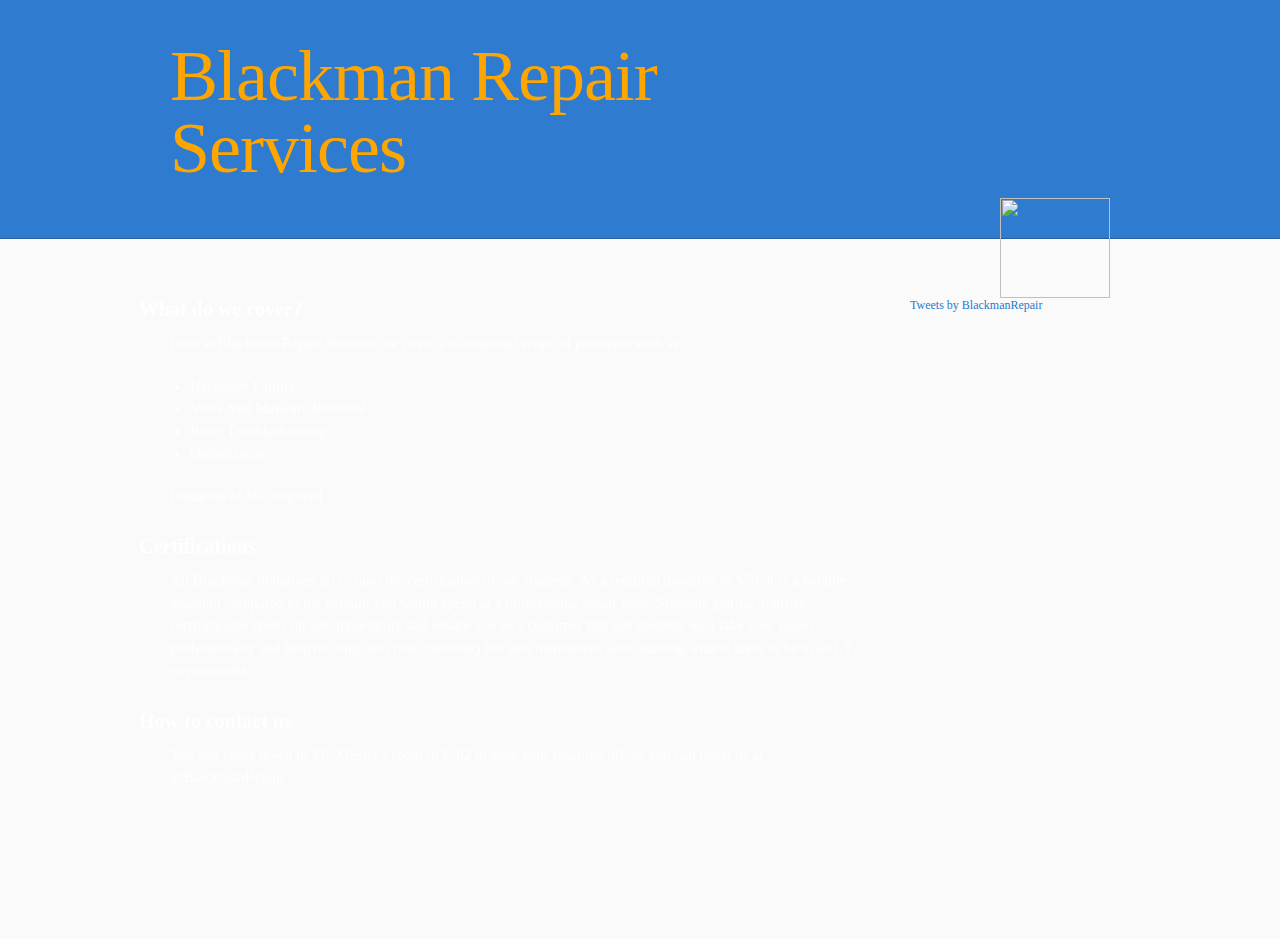
==== index.html @ b05186b8 "Update index.html" ====
<!DOCTYPE html>
<html>
  <head>
    <meta charset='utf-8'>
    <meta http-equiv="X-UA-Compatible" content="chrome=1">
    <meta name="viewport" content="width=device-width, initial-scale=1, maximum-scale=1">
    <link href='https://fonts.googleapis.com/css?family=Architects+Daughter' rel='stylesheet' type='text/css'>
    <link rel="stylesheet" type="text/css" href="stylesheets/stylesheet.css" media="screen">
    <link rel="stylesheet" type="text/css" href="stylesheets/pygment_trac.css" media="screen">
    <link rel="stylesheet" type="text/css" href="stylesheets/print.css" media="print">

    <!--[if lt IE 9]>
    <script src="//html5shiv.googlecode.com/svn/trunk/html5.js"></script>
    <![endif]-->

    <title>Blackman Repair Services</title>
  </head>

  <body>
    <header>
      <div class="inner">
        <h1>Blackman Repair Services</h1>
        <h2></h2>
        <a
           href="https://twitter.com/BlackmanRepair?lang=en"><img                                                 src="https://raw.githubusercontent.com/BlackmanHS/BlackmanHs.github.io/master/images/github-button.png" height =100 width =110 align="right" >
        </a>
      </div>
    </header>

    <div id="content-wrapper">
      <div class="inner clearfix">
        <section id="main-content">
          <h3>
<a name="welcome-to-github-pages" class="anchor" href="#welcome-to-github-pages"><span class="octicon octicon-link"></span></a>What do we cover?</h3>

<p>Here at Blackman Repair Services we cover a widespread scope of problems such as:</p>

<ul>
  <li>Hardware Failure</li>
  <li>Virus And Malware Removal</li>
  <li>Basic Troubleshooting</li>
  <li>Optimization</li>
</ul>

<p>Donation of $50 required</p>

<h3>
<a name="How-Much-Cost" class="anchor" href="#designer-templates"><span class="octicon octicon-link"></span></a>Certifications</h3>

<p>All Blackman donations go to fund the certification of our students. As a required donation of $50, it is a notable discount compared to the amount you would spend at a professional repair shop. Students getting industry certifications opens up job opportunity and ensure you as a customer that our students well take your issues professionally and help not only you (the customer) but also themselves with learning what it takes to be in an I.T. environment.</p>

<h3>
<a name="rather-drive-stick" class="anchor" href="#rather-drive-stick"><span class="octicon octicon-link"></span></a>How to contact us</h3>

<p>You can come down to Mr. Mosier's room in E-02 to drop your machine off, or you can tweet us at @BlackmanRepair.</p>

<h3>
<a name="" class="anchor" href=""><span class="octicon octicon-link"></span></a></h3>

<p></p>

<h3>
<a name="" class="anchor" href=""><span class="octicon octicon-link"></span></a></h3>

<p></p>
        </section>

        <aside id="sidebar">
        <a class="twitter-timeline" data-width="325" data-height="650" data-theme="dark" href="https://twitter.com/BlackmanRepair">Tweets by BlackmanRepair</a> <script async src="//platform.twitter.com/widgets.js" charset="utf-8"></script>
        <p> 
        </p>
        </aside>
      </div>
    </div>


  </body>
</html>
---- stylesheets/stylesheet.css ----
/*! normalize.css v3.0.2 | MIT License | git.io/normalize */

/**
 * 1. Set default font family to sans-serif.
 * 2. Prevent iOS text size adjust after orientation change, without disabling
 *    user zoom.
 */

html {
  font-family: ;
  
}

/**
 * Remove default margin.
 */

body {
  background-color: #bfbfbf;
  margin: 0;
}

/* HTML5 display definitions
   ========================================================================== */

/**
 * Correct `block` display not defined for any HTML5 element in IE 8/9.
 * Correct `block` display not defined for `details` or `summary` in IE 10/11
 * and Firefox.
 * Correct `block` display not defined for `main` in IE 11.
 */

article,
aside,
details,
figcaption,
figure,
footer,
header,
hgroup,
main,
menu,
nav,
section,
summary {
  display: block;
}

/**
 * 1. Correct `inline-block` display not defined in IE 8/9.
 * 2. Normalize vertical alignment of `progress` in Chrome, Firefox, and Opera.
 */

audio,
canvas,
progress,
video {
  display: inline-block; /* 1 */
  vertical-align: baseline; /* 2 */
}

/**
 * Prevent modern browsers from displaying `audio` without controls.
 * Remove excess height in iOS 5 devices.
 */

audio:not([controls]) {
  display: none;
  height: 0;
}

/**
 * Address `[hidden]` styling not present in IE 8/9/10.
 * Hide the `template` element in IE 8/9/11, Safari, and Firefox < 22.
 */

[hidden],
template {
  display: none;
}

/* Links
   ========================================================================== */

/**
 * Remove the gray background color from active links in IE 10.
 */

a {
  background-color: Transparent;
}

/**
 * Improve readability when focused and also mouse hovered in all browsers.
 */

a:active,
a:hover {
  outline: 0;
}

/* Text-level semantics
   ========================================================================== */

/**
 * Address styling not present in IE 8/9/10/11, Safari, and Chrome.
 */

abbr[title] {
  border-bottom: 1px dotted;
}

/**
 * Address style set to `bolder` in Firefox 4+, Safari, and Chrome.
 */

b,
strong {
  font-weight: bold;
}

/**
 * Address styling not present in Safari and Chrome.
 */

dfn {
  font-style: italic;
}

/**
 * Address variable `h1` font-size and margin within `section` and `article`
 * contexts in Firefox 4+, Safari, and Chrome.
 */

h1 {
  font-size: 2em;
  margin: 0.67em 0;
}

/**
 * Address styling not present in IE 8/9.
 */

mark {
  background: #ff0;
  color: #000;
}

/**
 * Address inconsistent and variable font size in all browsers.
 */

small {
  font-size: 80%;
}

/**
 * Prevent `sub` and `sup` affecting `line-height` in all browsers.
 */

sub,
sup {
  font-size: 75%;
  line-height: 0;
  position: relative;
  vertical-align: baseline;
}

sup {
  top: -0.5em;
}

sub {
  bottom: -0.25em;
}

/* Embedded content
   ========================================================================== */

/**
 * Remove border when inside `a` element in IE 8/9/10.
 */

img {
  border: 0;
}

/**
 * Correct overflow not hidden in IE 9/10/11.
 */

svg:not(:root) {
  overflow: hidden;
}

/* Grouping content
   ========================================================================== */

/**
 * Address margin not present in IE 8/9 and Safari.
 */

figure {
  margin: 1em 40px;
}

/**
 * Address differences between Firefox and other browsers.
 */

hr {
  -moz-box-sizing: content-box;
  box-sizing: content-box;
  height: 0;
}

/**
 * Contain overflow in all browsers.
 */

pre {
  overflow: auto;
}

/**
 * Address odd `em`-unit font size rendering in all browsers.
 */

code,
kbd,
pre,
samp {
  font-family: monospace, monospace;
  font-size: 1em;
}

/* Forms
   ========================================================================== */

/**
 * Known limitation: by default, Chrome and Safari on OS X allow very limited
 * styling of `select`, unless a `border` property is set.
 */

/**
 * 1. Correct color not being inherited.
 *    Known issue: affects color of disabled elements.
 * 2. Correct font properties not being inherited.
 * 3. Address margins set differently in Firefox 4+, Safari, and Chrome.
 */

button,
input,
optgroup,
select,
textarea {
  color: inherit; /* 1 */
  font: inherit; /* 2 */
  margin: 0; /* 3 */
}

/**
 * Address `overflow` set to `hidden` in IE 8/9/10/11.
 */

button {
  overflow: visible;
}

/**
 * Address inconsistent `text-transform` inheritance for `button` and `select`.
 * All other form control elements do not inherit `text-transform` values.
 * Correct `button` style inheritance in Firefox, IE 8/9/10/11, and Opera.
 * Correct `select` style inheritance in Firefox.
 */

button,
select {
  text-transform: none;
}

/**
 * 1. Avoid the WebKit bug in Android 4.0.* where (2) destroys native `audio`
 *    and `video` controls.
 * 2. Correct inability to style clickable `input` types in iOS.
 * 3. Improve usability and consistency of cursor style between image-type
 *    `input` and others.
 */

button,
html input[type="button"], /* 1 */
input[type="reset"],
input[type="submit"] {
  -webkit-appearance: button; /* 2 */
  cursor: pointer; /* 3 */
}

/**
 * Re-set default cursor for disabled elements.
 */

button[disabled],
html input[disabled] {
  cursor: default;
}

/**
 * Remove inner padding and border in Firefox 4+.
 */

button::-moz-focus-inner,
input::-moz-focus-inner {
  border: 0;
  padding: 0;
}

/**
 * Address Firefox 4+ setting `line-height` on `input` using `!important` in
 * the UA stylesheet.
 */

input {
  line-height: normal;
}

/**
 * It's recommended that you don't attempt to style these elements.
 * Firefox's implementation doesn't respect box-sizing, padding, or width.
 *
 * 1. Address box sizing set to `content-box` in IE 8/9/10.
 * 2. Remove excess padding in IE 8/9/10.
 */

input[type="checkbox"],
input[type="radio"] {
  box-sizing: border-box; /* 1 */
  padding: 0; /* 2 */
}

/**
 * Fix the cursor style for Chrome's increment/decrement buttons. For certain
 * `font-size` values of the `input`, it causes the cursor style of the
 * decrement button to change from `default` to `text`.
 */

input[type="number"]::-webkit-inner-spin-button,
input[type="number"]::-webkit-outer-spin-button {
  height: auto;
}

/**
 * 1. Address `appearance` set to `searchfield` in Safari and Chrome.
 * 2. Address `box-sizing` set to `border-box` in Safari and Chrome
 *    (include `-moz` to future-proof).
 */

input[type="search"] {
  -webkit-appearance: textfield; /* 1 */
  -moz-box-sizing: content-box;
  -webkit-box-sizing: content-box; /* 2 */
  box-sizing: content-box;
}

/**
 * Remove inner padding and search cancel button in Safari and Chrome on OS X.
 * Safari (but not Chrome) clips the cancel button when the search input has
 * padding (and `textfield` appearance).
 */

input[type="search"]::-webkit-search-cancel-button,
input[type="search"]::-webkit-search-decoration {
  -webkit-appearance: none;
}

/**
 * Define consistent border, margin, and padding.
 */

fieldset {
  border: 1px solid #c0c0c0;
  margin: 0 2px;
  padding: 0.35em 0.625em 0.75em;
}

/**
 * 1. Correct `color` not being inherited in IE 8/9/10/11.
 * 2. Remove padding so people aren't caught out if they zero out fieldsets.
 */

legend {
  border: 0; /* 1 */
  padding: 0; /* 2 */
}

/**
 * Remove default vertical scrollbar in IE 8/9/10/11.
 */

textarea {
  overflow: auto;
}

/**
 * Don't inherit the `font-weight` (applied by a rule above).
 * NOTE: the default cannot safely be changed in Chrome and Safari on OS X.
 */

optgroup {
  font-weight: bold;
}

/* Tables
   ========================================================================== */

/**
 * Remove most spacing between table cells.
 */

table {
  border-collapse: collapse;
  border-spacing: 0;
}

td,
th {
  padding: 0;
}

/* LAYOUT STYLES */
body {
  font-size: 15px;
  line-height: 1.5;
  background: #fafafa url(https://www.bhphotovideo.com/images/images500x500/Savage_27_12_107_x_12yds_Background_45483.jpg) 0 0 repeat;
  font-family: 'Palatino Linotype', "Book Antiqua", "Palatino", serif;
  font-weight: 400;
  color: white;
}

p {
  margin-top: 0;
}

a {
  color: #2879d0;
}
a:hover {
  color: #2268b2;
}

header {
  padding-top: 40px;
  padding-bottom: 40px;
  font-family: "Times New Roman", Times, serif;
  background: #2e7bcf url(http://cdn.wallpapersafari.com/39/12/BjuXTa.jpg) 0 0 repeat-x;
  border-bottom: solid 1px #275da1;
}

header h1 {
  letter-spacing: -1px;
  font-size: 72px;
  font-weight: normal;
  color: orange;
  line-height: 1;
  margin-top: 0;
  margin-bottom: 0.2em;
  width: 540px;
}

header h2 {
  font-size: 26px;
  color: #ffffff;
  font-weight: normal;
  line-height: 1.3;
  width: 540px;
  letter-spacing: 0;
  margin-top: 0;
  margin-bottom: 0;
}

.inner {
  position: relative;
  width: 940px;
  margin: 0 auto;
}

#content-wrapper {
  border-top: solid 1px #fff;
  padding-top: 30px;
}

#main-content {
  width: 690px;
  float: left;
}

#main-content img {
  max-width: 100%;
}

aside#sidebar {
  width: 200px;
  padding-left: 20px;
  min-height: 504px;
  float: right;
  background: transparent url() 0 0 no-repeat;
  font-size: 12px;
  line-height: 1.3;
}

aside#sidebar p.repo-owner,
aside#sidebar p.repo-owner a {
  font-weight: bold;
}

#downloads {
  margin-bottom: 40px;
}

a.button {
  width: 134px;
  height: 58px;
  line-height: 1.2;
  font-size: 23px;
  color: #fff;
  padding-left: 68px;
  padding-top: 22px;
  font-family: 'Architects Daughter', 'Helvetica Neue', Helvetica, Arial, serif;
}
a.button small {
  display: block;
  font-size: 11px;
}
header a.button {
  position: absolute;
  right: 0;
  top: 0;
  background: transparent url() 0 0 no-repeat;
}
aside a.button {
  width: 138px;
  padding-left: 64px;
  display: block;
  background: transparent url(../images/download-button.png) 0 0 no-repeat;
  margin-bottom: 20px;
  font-size: 21px;
}

code, pre {
  font-family: Monaco, "Bitstream Vera Sans Mono", "Lucida Console", Terminal, monospace;
  color: #222;
  margin-bottom: 30px;
  font-size: 13px;
}

code {
  background-color: #f2f8fc;
  border: solid 1px #dbe7f3;
  padding: 0 3px;
}

pre {
  padding: 20px;
  background: #fff;
  text-shadow: none;
  overflow: auto;
  border: solid 1px #f2f2f2;
}
pre code {
  color: #2879d0;
  background-color: #fff;
  border: none;
  padding: 0;
}

ul, ol, dl {
  margin-bottom: 20px;
}


/* COMMON STYLES */

hr {
  height: 0;
  margin-top: 1em;
  margin-bottom: 1em;
  border: 0;
  border-top: solid 1px #ddd;
}

table {
  width: 100%;
  border: 1px solid #ebebeb;
}

th {
  font-weight: 500;
}

td {
  border: 1px solid #ebebeb;
  text-align: center;
  font-weight: 300;
}

form {
  background: #f2f2f2;
  padding: 20px;

}


/* GENERAL ELEMENT TYPE STYLES */

#main-content h1 {
  font-family: 'Palatino Linotype', "Book Antiqua", "Palatino", serif;
  font-size: 2.8em;
  font-weight: bold;
  letter-spacing: -1px;
  margin-top: 0;
  margin-bottom: 0;
  color: #474747;
  text-indent: 6px;
}

#main-content h1:before {
  content: "/";
  color: #9ddcff;
  padding-right: 0.3em;
  margin-left: -0.9em;
}

#main-content h2 {
  font-family: 'Palatino Linotype', "Book Antiqua", "Palatino", serif;
  font-size: 22px;
  font-weight: bold;
  margin-bottom: 8px;
  color: #474747;
  text-indent: 4px;
}
#main-content h2:before {
  content: "//";
  color: #9ddcff;
  padding-right: 0.3em;
  margin-left: -1.5em;
}

#main-content h3 {
  font-family: 'Palatino Linotype', "Book Antiqua", "Palatino", serif;
  font-size: 20px;
  font-weight: bold;
  margin-top: 24px;
  margin-bottom: 8px;
  color: white;
  text-indent: 3px;
}

#main-content h3:before {
  content: "";
  color: #9ddcff;
  padding-right: 0.3em;
  margin-left: -2em;
}

#main-content h4 {
  font-family: 'Palatino Linotype', "Book Antiqua", "Palatino", serif;
  font-size: 15px;
  font-weight: bold;
  margin-bottom: 8px;
  color: #474747;
  text-indent: 3px;
}

h4:before {
  content: "////";
  color: #9ddcff;
  padding-right: 0.3em;
  margin-left: -2.8em;
}

#main-content h5 {
  font-family: 'Palatino Linotype', "Book Antiqua", "Palatino", serif;
  font-size: 14px;
  margin-bottom: 8px;
  color: #474747;
  text-indent: 3px;
}
h5:before {
  content: "/////";
  color: #9ddcff;
  padding-right: 0.3em;
  margin-left: -3.2em;
}

#main-content h6 {
  font-family: 'Palatino Linotype', "Book Antiqua", "Palatino", serif;
  font-size: .8em;
  margin-bottom: 8px;
  color: #474747;
  text-indent: 3px;
}
h6:before {
  content: "//////";
  color: #9ddcff;
  padding-right: 0.3em;
  margin-left: -3.7em;
}

p {
  margin-bottom: 20px;
}

a {
  text-decoration: none;
}

p a {
  font-weight: 400;
}

blockquote {
  font-size: 1.6em;
  border-left: 10px solid #e9e9e9;
  margin-bottom: 20px;
  padding: 0 0 0 30px;
}

ul {
  list-style-image: url(http://emojione.com/wp-content/themes/emojione.v2/images/vectors/check-mark.svg) inside;
  padding-left: 20px;
}

ol {
  list-style: disc inside;
  padding-left: 3px;
}

dl dd {
  font-style: italic;
  font-weight: 100;
}

footer {
  background: transparent url('../images/hr.png') 0 0 no-repeat;
  margin-top: 40px;
  padding-top: 20px;
  padding-bottom: 30px;
  font-size: 13px;
  color: #aaa;
}

footer a {
  color: #666;
}
footer a:hover {
  color: #444;
}

/* MISC */
.clearfix:after {
  clear: both;
  content: '.';
  display: block;
  visibility: hidden;
  height: 0;
}

.clearfix {display: inline-block;}
* html .clearfix {height: 1%;}
.clearfix {display: block;}

/* #Media Queries
================================================== */

/* Smaller than standard 960 (devices and browsers) */
@media only screen and (max-width: 959px) {}

/* Tablet Portrait size to standard 960 (devices and browsers) */
@media only screen and (min-width: 768px) and (max-width: 959px) {
  .inner {
    width: 740px;
  }
  header h1, header h2 {
    width: 340px;
  }
  header h1 {
    font-size: 60px;
  }
  header h2 {
    font-size: 30px;
  }
  #main-content {
    width: 490px;
  }
  #main-content h1:before,
  #main-content h2:before,
  #main-content h3:before,
  #main-content h4:before,
  #main-content h5:before,
  #main-content h6:before {
    content: none;
    padding-right: 0;
    margin-left: 0;
  }
}

/* All Mobile Sizes (devices and browser) */
@media only screen and (max-width: 767px) {
  .inner {
    width: 93%;
  }
  header {
    padding: 20px 0;
  }
  header .inner {
    position: relative;
  }
  header h1, header h2 {
    width: 100%;
  }
  header h1 {
    font-size: 48px;
  }
  header h2 {
    font-size: 24px;
  }
  header a.button {
    background-image: none;
    width: auto;
    height: auto;
    display: inline-block;
    margin-top: 15px;
    padding: 5px 10px;
    position: relative;
    text-align: center;
    font-size: 13px;
    line-height: 1;
    background-color: #9ddcff;
    color: #2879d0;
    -moz-border-radius: 5px;
    -webkit-border-radius: 5px;
    border-radius: 5px;
  }
  header a.button small {
    font-size: 13px;
    display: inline;
  }
  #main-content,
  aside#sidebar {
    float: none;
    width: 100% ! important;
  }
  aside#sidebar {
    background-image: none;
    margin-top: 20px;
    border-top: solid 1px #ddd;
    padding: 20px 0;
    min-height: 0;
  }
  aside#sidebar a.button {
    display: none;
  }
  #main-content h1:before,
  #main-content h2:before,
  #main-content h3:before,
  #main-content h4:before,
  #main-content h5:before,
  #main-content h6:before {
    content: none;
    padding-right: 0;
    margin-left: 0;
  }
}

/* Mobile Landscape Size to Tablet Portrait (devices and browsers) */
@media only screen and (min-width: 480px) and (max-width: 767px) {}

/* Mobile Portrait Size to Mobile Landscape Size (devices and browsers) */
@media only screen and (max-width: 479px) {}
---- stylesheets/pygment_trac.css ----
.highlight  { background: #ffffff; }
.highlight .c { color: #999988; font-style: italic } /* Comment */
.highlight .err { color: #a61717; background-color: #e3d2d2 } /* Error */
.highlight .k { font-weight: bold } /* Keyword */
.highlight .o { font-weight: bold } /* Operator */
.highlight .cm { color: #999988; font-style: italic } /* Comment.Multiline */
.highlight .cp { color: #999999; font-weight: bold } /* Comment.Preproc */
.highlight .c1 { color: #999988; font-style: italic } /* Comment.Single */
.highlight .cs { color: #999999; font-weight: bold; font-style: italic } /* Comment.Special */
.highlight .gd { color: #000000; background-color: #ffdddd } /* Generic.Deleted */
.highlight .gd .x { color: #000000; background-color: #ffaaaa } /* Generic.Deleted.Specific */
.highlight .ge { font-style: italic } /* Generic.Emph */
.highlight .gr { color: #aa0000 } /* Generic.Error */
.highlight .gh { color: #999999 } /* Generic.Heading */
.highlight .gi { color: #000000; background-color: #ddffdd } /* Generic.Inserted */
.highlight .gi .x { color: #000000; background-color: #aaffaa } /* Generic.Inserted.Specific */
.highlight .go { color: #888888 } /* Generic.Output */
.highlight .gp { color: #555555 } /* Generic.Prompt */
.highlight .gs { font-weight: bold } /* Generic.Strong */
.highlight .gu { color: #800080; font-weight: bold; } /* Generic.Subheading */
.highlight .gt { color: #aa0000 } /* Generic.Traceback */
.highlight .kc { font-weight: bold } /* Keyword.Constant */
.highlight .kd { font-weight: bold } /* Keyword.Declaration */
.highlight .kn { font-weight: bold } /* Keyword.Namespace */
.highlight .kp { font-weight: bold } /* Keyword.Pseudo */
.highlight .kr { font-weight: bold } /* Keyword.Reserved */
.highlight .kt { color: #445588; font-weight: bold } /* Keyword.Type */
.highlight .m { color: #009999 } /* Literal.Number */
.highlight .s { color: #d14 } /* Literal.String */
.highlight .na { color: #008080 } /* Name.Attribute */
.highlight .nb { color: #0086B3 } /* Name.Builtin */
.highlight .nc { color: #445588; font-weight: bold } /* Name.Class */
.highlight .no { color: #008080 } /* Name.Constant */
.highlight .ni { color: #800080 } /* Name.Entity */
.highlight .ne { color: #990000; font-weight: bold } /* Name.Exception */
.highlight .nf { color: #990000; font-weight: bold } /* Name.Function */
.highlight .nn { color: #555555 } /* Name.Namespace */
.highlight .nt { color: #000080 } /* Name.Tag */
.highlight .nv { color: #008080 } /* Name.Variable */
.highlight .ow { font-weight: bold } /* Operator.Word */
.highlight .w { color: #bbbbbb } /* Text.Whitespace */
.highlight .mf { color: #009999 } /* Literal.Number.Float */
.highlight .mh { color: #009999 } /* Literal.Number.Hex */
.highlight .mi { color: #009999 } /* Literal.Number.Integer */
.highlight .mo { color: #009999 } /* Literal.Number.Oct */
.highlight .sb { color: #d14 } /* Literal.String.Backtick */
.highlight .sc { color: #d14 } /* Literal.String.Char */
.highlight .sd { color: #d14 } /* Literal.String.Doc */
.highlight .s2 { color: #d14 } /* Literal.String.Double */
.highlight .se { color: #d14 } /* Literal.String.Escape */
.highlight .sh { color: #d14 } /* Literal.String.Heredoc */
.highlight .si { color: #d14 } /* Literal.String.Interpol */
.highlight .sx { color: #d14 } /* Literal.String.Other */
.highlight .sr { color: #009926 } /* Literal.String.Regex */
.highlight .s1 { color: #d14 } /* Literal.String.Single */
.highlight .ss { color: #990073 } /* Literal.String.Symbol */
.highlight .bp { color: #999999 } /* Name.Builtin.Pseudo */
.highlight .vc { color: #008080 } /* Name.Variable.Class */
.highlight .vg { color: #008080 } /* Name.Variable.Global */
.highlight .vi { color: #008080 } /* Name.Variable.Instance */
.highlight .il { color: #009999 } /* Literal.Number.Integer.Long */

.type-csharp .highlight .k { color: #0000FF }
.type-csharp .highlight .kt { color: #0000FF }
.type-csharp .highlight .nf { color: #000000; font-weight: normal }
.type-csharp .highlight .nc { color: #2B91AF }
.type-csharp .highlight .nn { color: #000000 }
.type-csharp .highlight .s { color: #A31515 }
.type-csharp .highlight .sc { color: #A31515 }
---- stylesheets/print.css ----
html, body, div, span, applet, object, iframe,
h1, h2, h3, h4, h5, h6, p, blockquote, pre,
a, abbr, acronym, address, big, cite, code,
del, dfn, em, img, ins, kbd, q, s, samp,
small, strike, strong, sub, sup, tt, var,
b, u, i, center,
dl, dt, dd, ol, ul, li,
fieldset, form, label, legend,
table, caption, tbody, tfoot, thead, tr, th, td,
article, aside, canvas, details, embed, 
figure, figcaption, footer, header, hgroup, 
menu, nav, output, ruby, section, summary,
time, mark, audio, video {
  margin: 0;
  padding: 0;
  border: 0;
  font-size: 100%;
  font: inherit;
  vertical-align: baseline;
}
/* HTML5 display-role reset for older browsers */
article, aside, details, figcaption, figure, 
footer, header, hgroup, menu, nav, section {
  display: block;
}
body {
  line-height: 1;
}
ol, ul {
  list-style: none;
}
blockquote, q {
  quotes: none;
}
blockquote:before, blockquote:after,
q:before, q:after {
  content: '';
  content: none;
}
table {
  border-collapse: collapse;
  border-spacing: 0;
}
body {
  font-size: 13px;
  line-height: 1.5; 
  font-family: 'Helvetica Neue', Helvetica, Arial, serif;
  color: #000;
}

a {
  color: #d5000d;
  font-weight: bold;
}

header {
  padding-top: 35px;
  padding-bottom: 10px;
}

header h1 {
  font-weight: bold;
  letter-spacing: -1px;
  font-size: 48px;
  color: #303030;
  line-height: 1.2;
}

header h2 {
  letter-spacing: -1px;
  font-size: 24px;
  color: #aaa;
  font-weight: normal;
  line-height: 1.3;
}
#downloads {
  display: none;
}
#main_content {
  padding-top: 20px;
}

code, pre {
  font-family: Monaco, "Bitstream Vera Sans Mono", "Lucida Console", Terminal;
  color: #222;
  margin-bottom: 30px;
  font-size: 12px;
}

code {
  padding: 0 3px;
}

pre {
  border: solid 1px #ddd;
  padding: 20px;
  overflow: auto;
}
pre code {
  padding: 0;
}

ul, ol, dl {
  margin-bottom: 20px;
}


/* COMMON STYLES */

table {
  width: 100%;
  border: 1px solid #ebebeb;
}

th {
  font-weight: 500;
}

td {
  border: 1px solid #ebebeb;
  text-align: center; 
  font-weight: 300;
}

form {
  background: #f2f2f2;
  padding: 20px;
  
}


/* GENERAL ELEMENT TYPE STYLES */

h1 {
  font-size: 2.8em;
} 

h2 {
  font-size: 22px;
  font-weight: bold;
  color: #303030;
  margin-bottom: 8px;
} 

h3 {
  color: #d5000d;
  font-size: 18px;
  font-weight: bold;
  margin-bottom: 8px;
} 
 
h4 {
  font-size: 16px;
  color: #303030;
  font-weight: bold;
} 

h5 {
  font-size: 1em;
  color: #303030;
} 

h6 {
  font-size: .8em;
  color: #303030;
} 

p {
  font-weight: 300;
  margin-bottom: 20px;
}
 
a {
  text-decoration: none;
}

p a {
  font-weight: 400;
}

blockquote {
  font-size: 1.6em;
  border-left: 10px solid #e9e9e9;
  margin-bottom: 20px;
  padding: 0 0 0 30px;
}

ul li {
  list-style: disc inside;
  padding-left: 20px;
}

ol li {
  list-style: decimal inside;
  padding-left: 3px;
}

dl dd {
  font-style: italic;
  font-weight: 100;
}

footer {
  margin-top: 40px;
  padding-top: 20px;
  padding-bottom: 30px;
  font-size: 13px;
  color: #aaa;
}

footer a {
  color: #666;
}

/* MISC */
.clearfix:after {
  clear: both;
  content: '.';
  display: block;
  visibility: hidden;
  height: 0;
}

.clearfix {display: inline-block;}
* html .clearfix {height: 1%;}
.clearfix {display: block;}
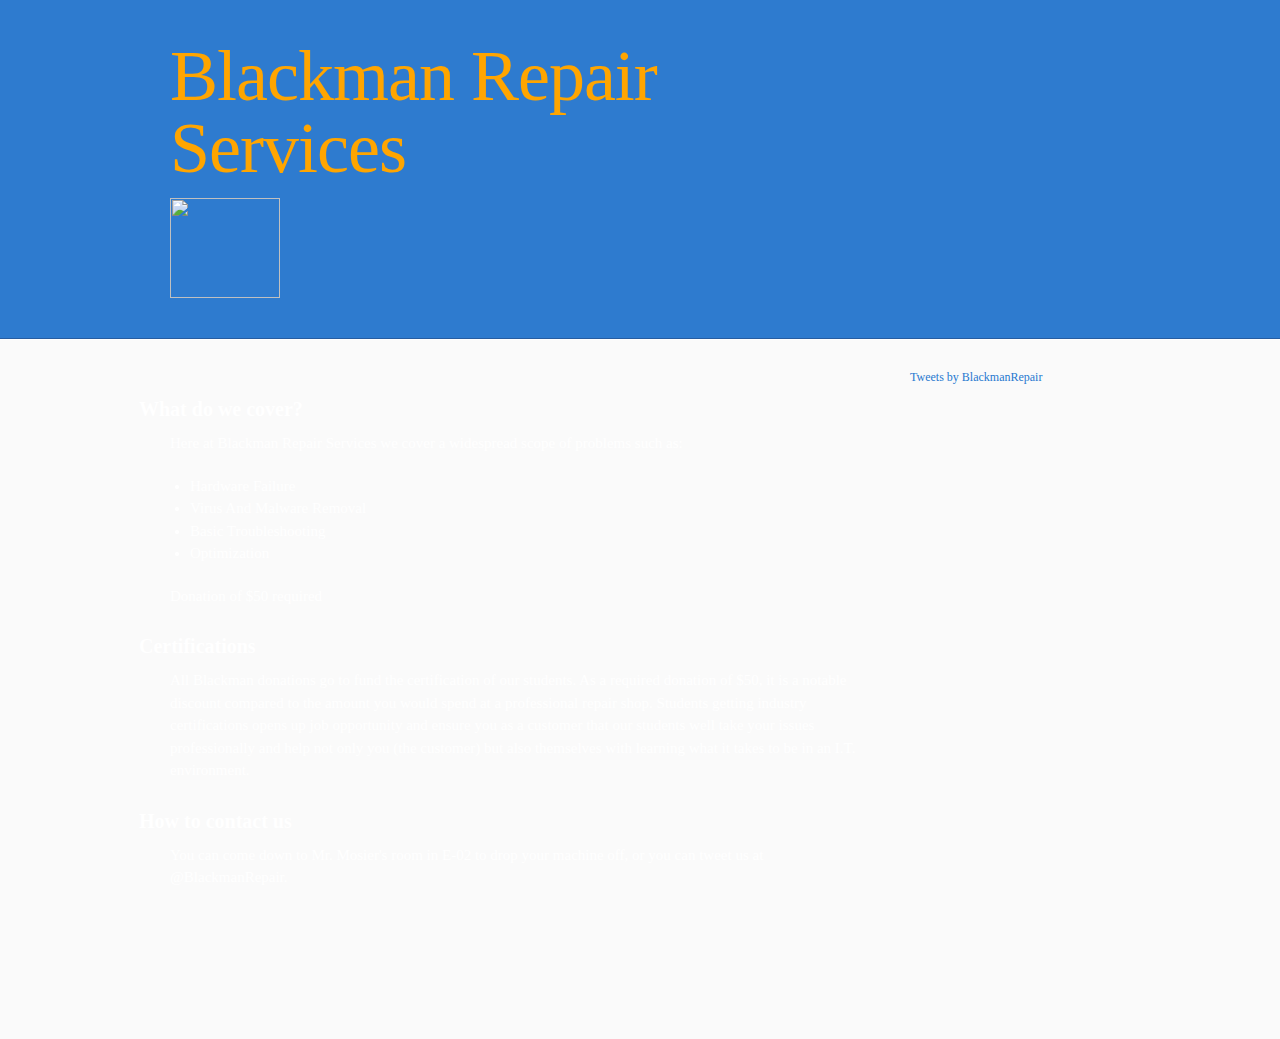
==== commit 25ea2baf: "Update index.html" ====
--- a/index.html
+++ b/index.html
@@ -22,7 +22,7 @@
         <h1>Blackman Repair Services</h1>
         <h2></h2>
         <a
-           href="https://twitter.com/BlackmanRepair?lang=en"><img                                                 src="https://raw.githubusercontent.com/BlackmanHS/BlackmanHs.github.io/master/images/github-button.png" height =100 width =110 align="right" >
+           href="https://twitter.com/BlackmanRepair?lang=en"><img                                                 src="https://raw.githubusercontent.com/BlackmanHS/BlackmanHs.github.io/master/images/github-button.png" height =100 width =110 align="top" >
         </a>
       </div>
     </header>
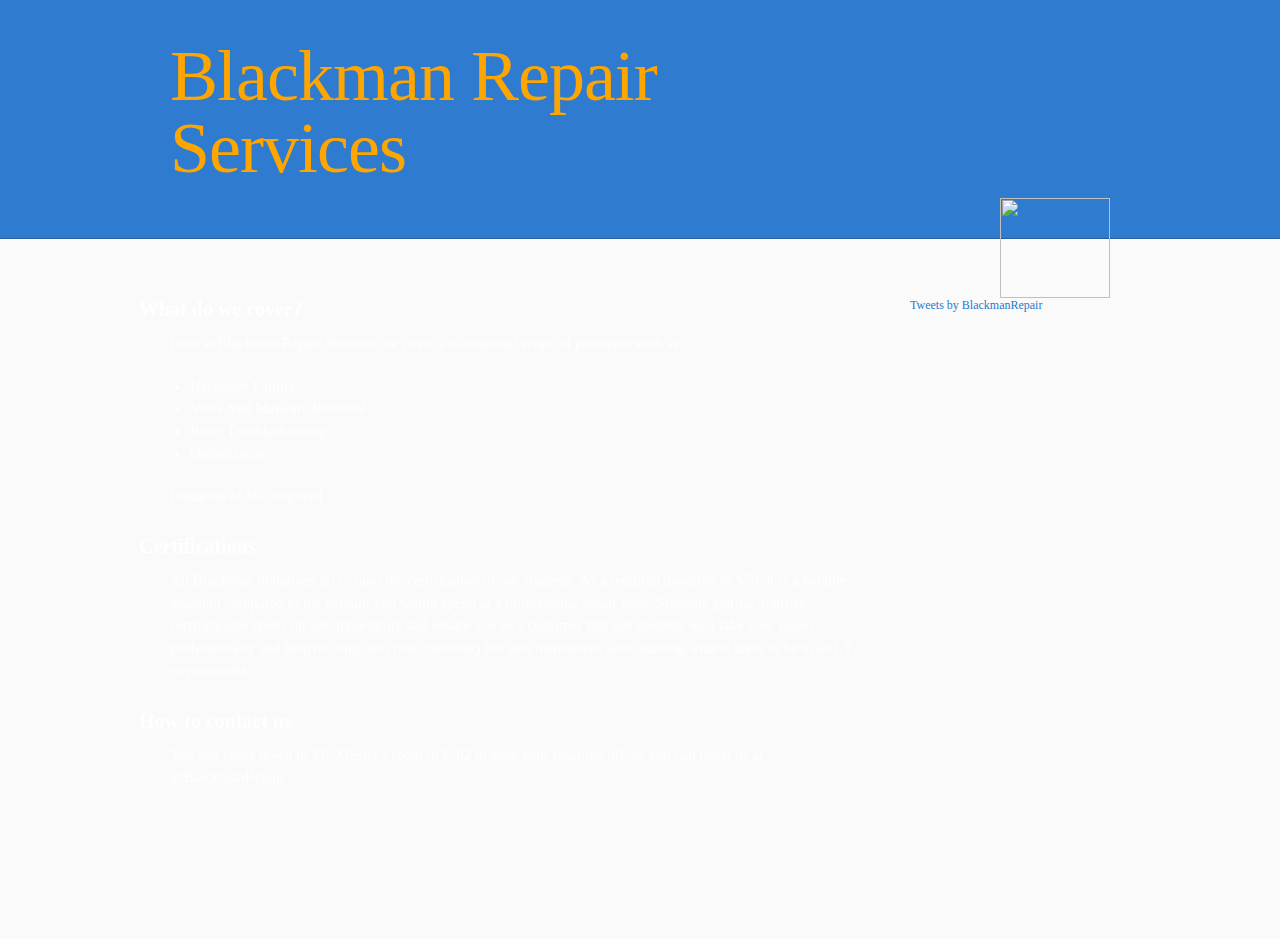
==== commit 2b1bb7b2: "Update index.html" ====
--- a/index.html
+++ b/index.html
@@ -22,7 +22,7 @@
         <h1>Blackman Repair Services</h1>
         <h2></h2>
         <a
-           href="https://twitter.com/BlackmanRepair?lang=en"><img                                                 src="https://raw.githubusercontent.com/BlackmanHS/BlackmanHs.github.io/master/images/github-button.png" height =100 width =110 align="top" >
+           href="https://twitter.com/BlackmanRepair?lang=en"><img                                                 src="https://raw.githubusercontent.com/BlackmanHS/BlackmanHs.github.io/master/images/github-button.png" height =100 width =110 align="right" >
         </a>
       </div>
     </header>
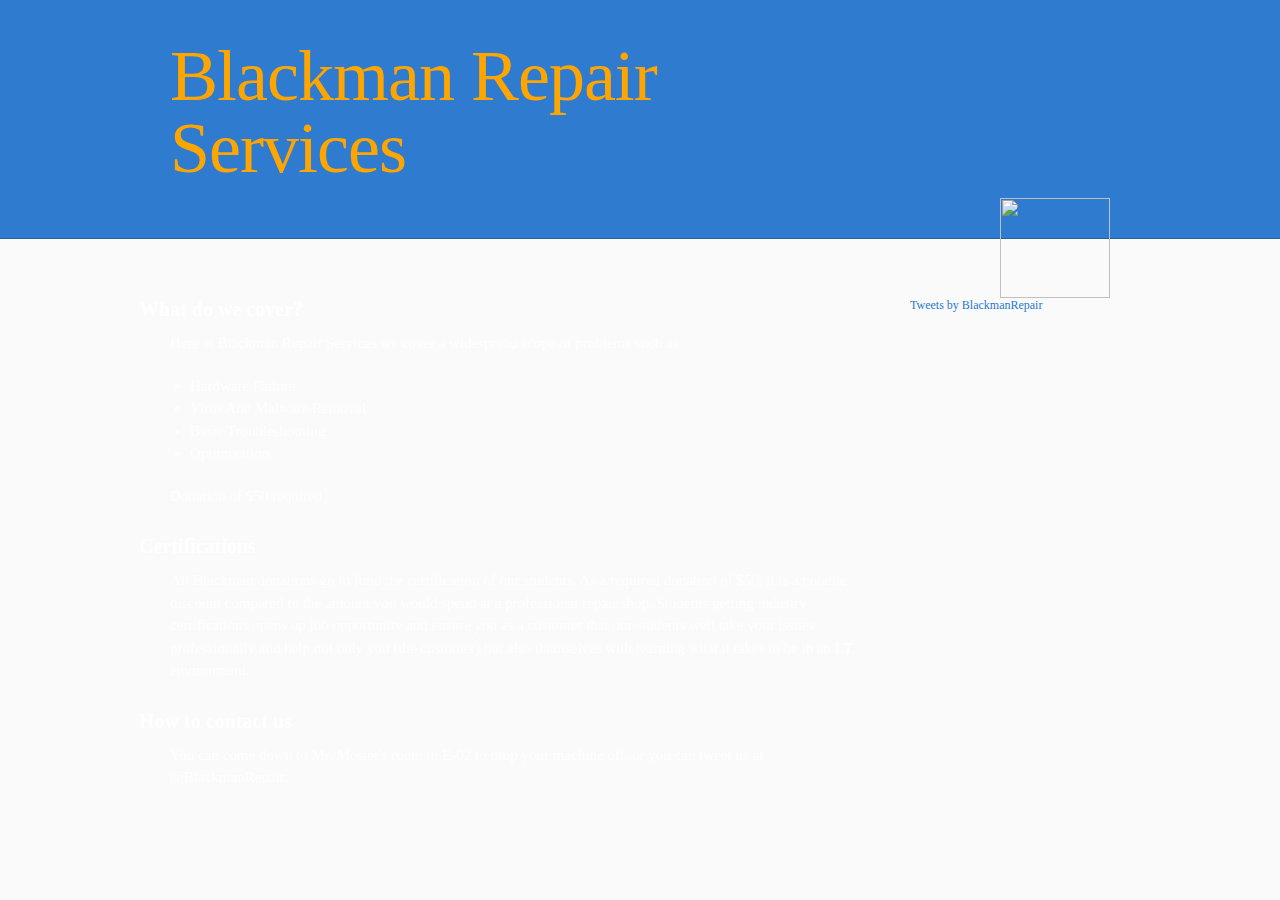
==== commit 03518c31: "Cleaned up code (SBM)" ====
--- a/index.html
+++ b/index.html
@@ -1,37 +1,22 @@
-<!DOCTYPE html>
+﻿<!DOCTYPE html>
 <html>
   <head>
     <meta charset='utf-8'>
-    <meta http-equiv="X-UA-Compatible" content="chrome=1">
-    <meta name="viewport" content="width=device-width, initial-scale=1, maximum-scale=1">
-    <link href='https://fonts.googleapis.com/css?family=Architects+Daughter' rel='stylesheet' type='text/css'>
     <link rel="stylesheet" type="text/css" href="stylesheets/stylesheet.css" media="screen">
-    <link rel="stylesheet" type="text/css" href="stylesheets/pygment_trac.css" media="screen">
-    <link rel="stylesheet" type="text/css" href="stylesheets/print.css" media="print">
-
-    <!--[if lt IE 9]>
-    <script src="//html5shiv.googlecode.com/svn/trunk/html5.js"></script>
-    <![endif]-->
-
     <title>Blackman Repair Services</title>
   </head>
-
   <body>
     <header>
       <div class="inner">
         <h1>Blackman Repair Services</h1>
-        <h2></h2>
-        <a
-           href="https://twitter.com/BlackmanRepair?lang=en"><img                                                 src="https://raw.githubusercontent.com/BlackmanHS/BlackmanHs.github.io/master/images/github-button.png" height =100 width =110 align="right" >
+        <a href="https://twitter.com/BlackmanRepair?lang=en"><img src="https://raw.githubusercontent.com/BlackmanHS/BlackmanHs.github.io/master/images/github-button.png" height =100 width =110 align="right" >
         </a>
       </div>
     </header>
-
-    <div id="content-wrapper">
+      <div id="content-wrapper">
       <div class="inner clearfix">
         <section id="main-content">
-          <h3>
-<a name="welcome-to-github-pages" class="anchor" href="#welcome-to-github-pages"><span class="octicon octicon-link"></span></a>What do we cover?</h3>
+          <h3>What do we cover?</h3>
 
 <p>Here at Blackman Repair Services we cover a widespread scope of problems such as:</p>
 
@@ -44,32 +29,17 @@
 
 <p>Donation of $50 required</p>
 
-<h3>
-<a name="How-Much-Cost" class="anchor" href="#designer-templates"><span class="octicon octicon-link"></span></a>Certifications</h3>
+<h3>Certifications</h3>
 
 <p>All Blackman donations go to fund the certification of our students. As a required donation of $50, it is a notable discount compared to the amount you would spend at a professional repair shop. Students getting industry certifications opens up job opportunity and ensure you as a customer that our students well take your issues professionally and help not only you (the customer) but also themselves with learning what it takes to be in an I.T. environment.</p>
 
-<h3>
-<a name="rather-drive-stick" class="anchor" href="#rather-drive-stick"><span class="octicon octicon-link"></span></a>How to contact us</h3>
-
+<h3>How to contact us</h3>
 <p>You can come down to Mr. Mosier's room in E-02 to drop your machine off, or you can tweet us at @BlackmanRepair.</p>
 
-<h3>
-<a name="" class="anchor" href=""><span class="octicon octicon-link"></span></a></h3>
-
-<p></p>
-
-<h3>
-<a name="" class="anchor" href=""><span class="octicon octicon-link"></span></a></h3>
-
-<p></p>
         </section>
-
-        <aside id="sidebar">
+         <aside id="sidebar">
         <a class="twitter-timeline" data-width="325" data-height="650" data-theme="dark" href="https://twitter.com/BlackmanRepair">Tweets by BlackmanRepair</a> <script async src="//platform.twitter.com/widgets.js" charset="utf-8"></script>
-        <p> 
-        </p>
-        </aside>
+         </aside>
       </div>
     </div>
 
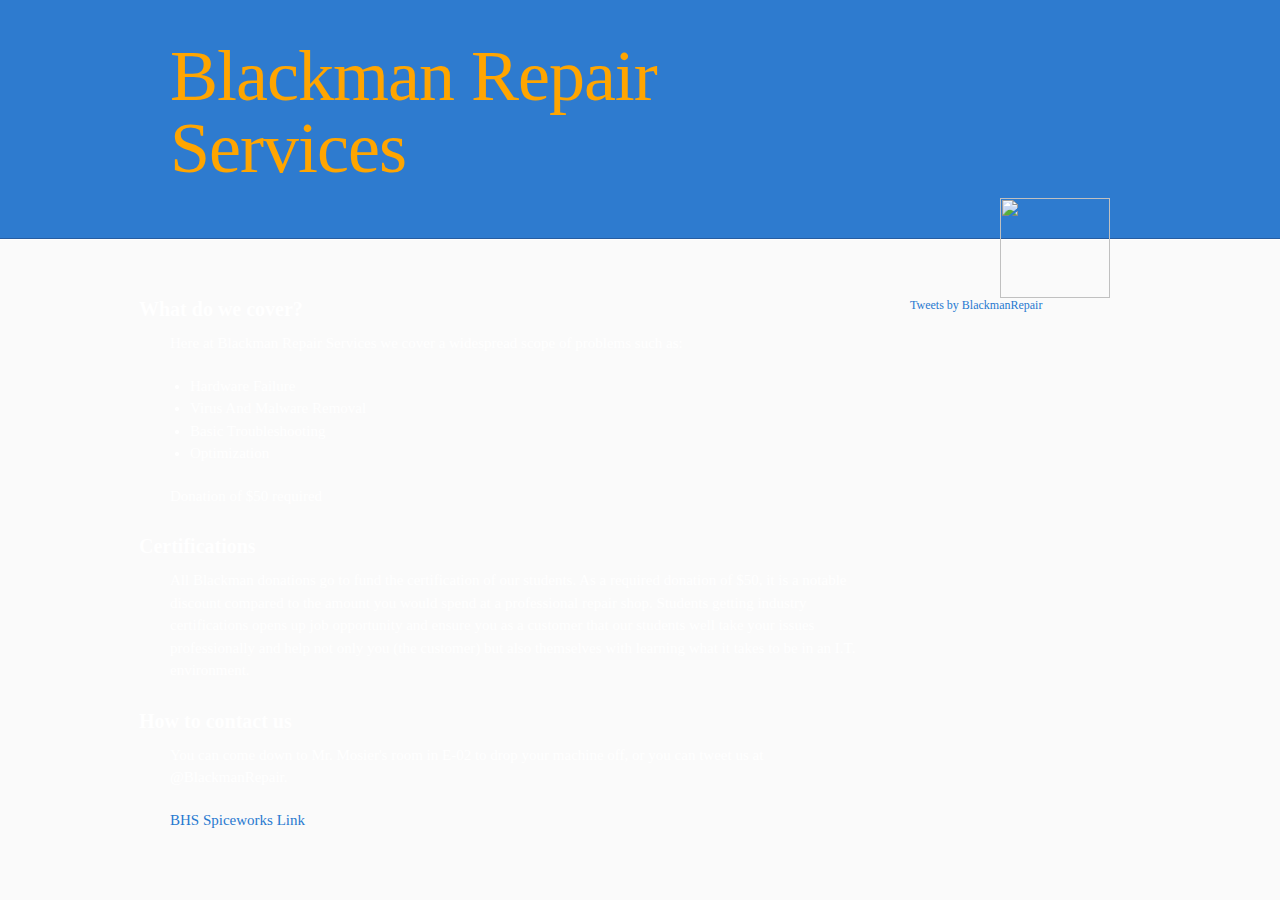
==== commit 70a39a5f: "Update index.html" ====
--- a/index.html
+++ b/index.html
@@ -35,7 +35,7 @@
 
 <h3>How to contact us</h3>
 <p>You can come down to Mr. Mosier's room in E-02 to drop your machine off, or you can tweet us at @BlackmanRepair.</p>
-
+          <p><a href="https://bhs-it.on.spiceworks.com">BHS Spiceworks Link</a></p>
         </section>
          <aside id="sidebar">
         <a class="twitter-timeline" data-width="325" data-height="650" data-theme="dark" href="https://twitter.com/BlackmanRepair">Tweets by BlackmanRepair</a> <script async src="//platform.twitter.com/widgets.js" charset="utf-8"></script>
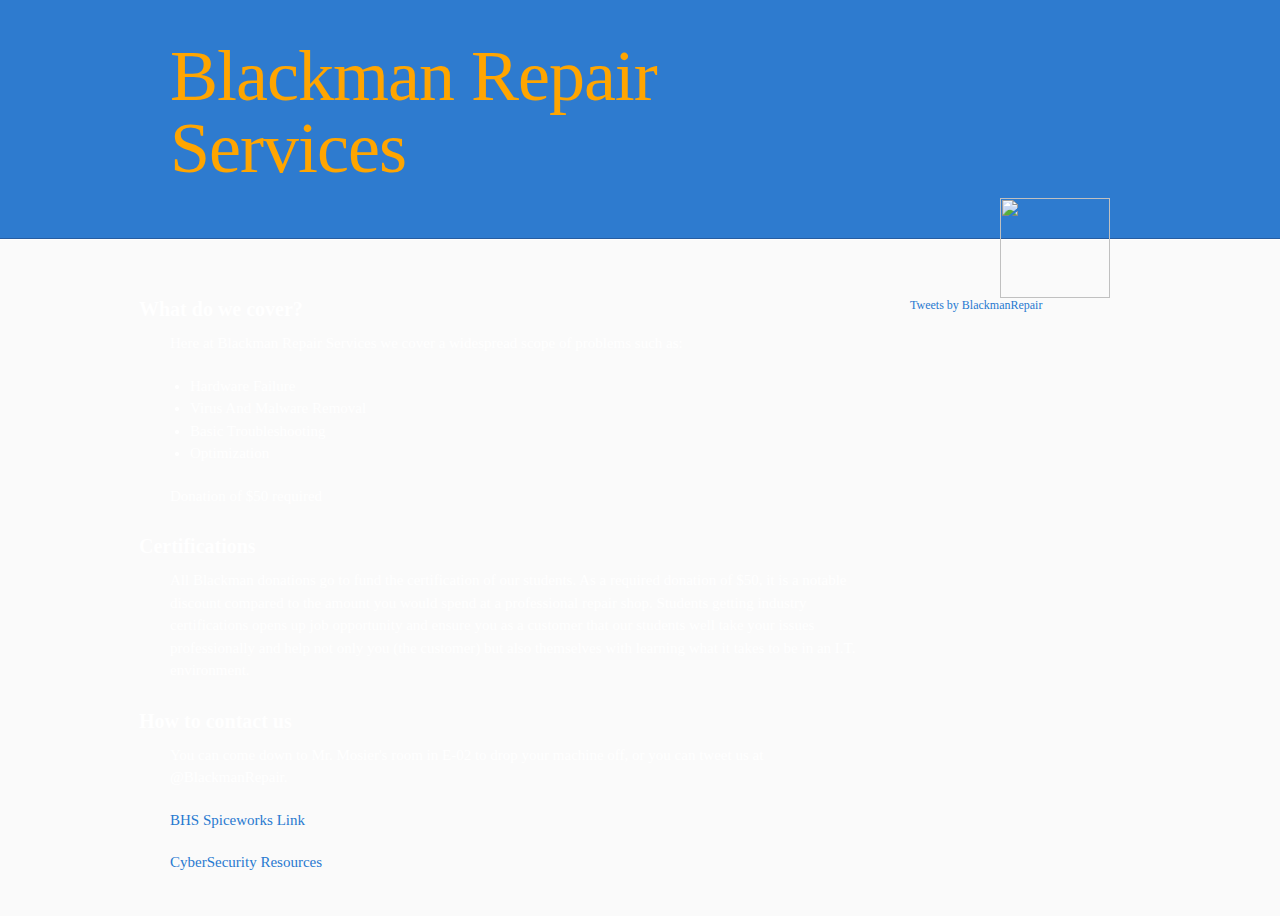
==== commit 7f461835: "Update index.html" ====
--- a/index.html
+++ b/index.html
@@ -36,7 +36,7 @@
 <h3>How to contact us</h3>
 <p>You can come down to Mr. Mosier's room in E-02 to drop your machine off, or you can tweet us at @BlackmanRepair.</p>
           <p><a href="https://bhs-it.on.spiceworks.com">BHS Spiceworks Link</a></p>
-        </section>
+          <a href="../cybersecurity.htm">CyberSecurity Resources</a><p></section>
          <aside id="sidebar">
         <a class="twitter-timeline" data-width="325" data-height="650" data-theme="dark" href="https://twitter.com/BlackmanRepair">Tweets by BlackmanRepair</a> <script async src="//platform.twitter.com/widgets.js" charset="utf-8"></script>
          </aside>
